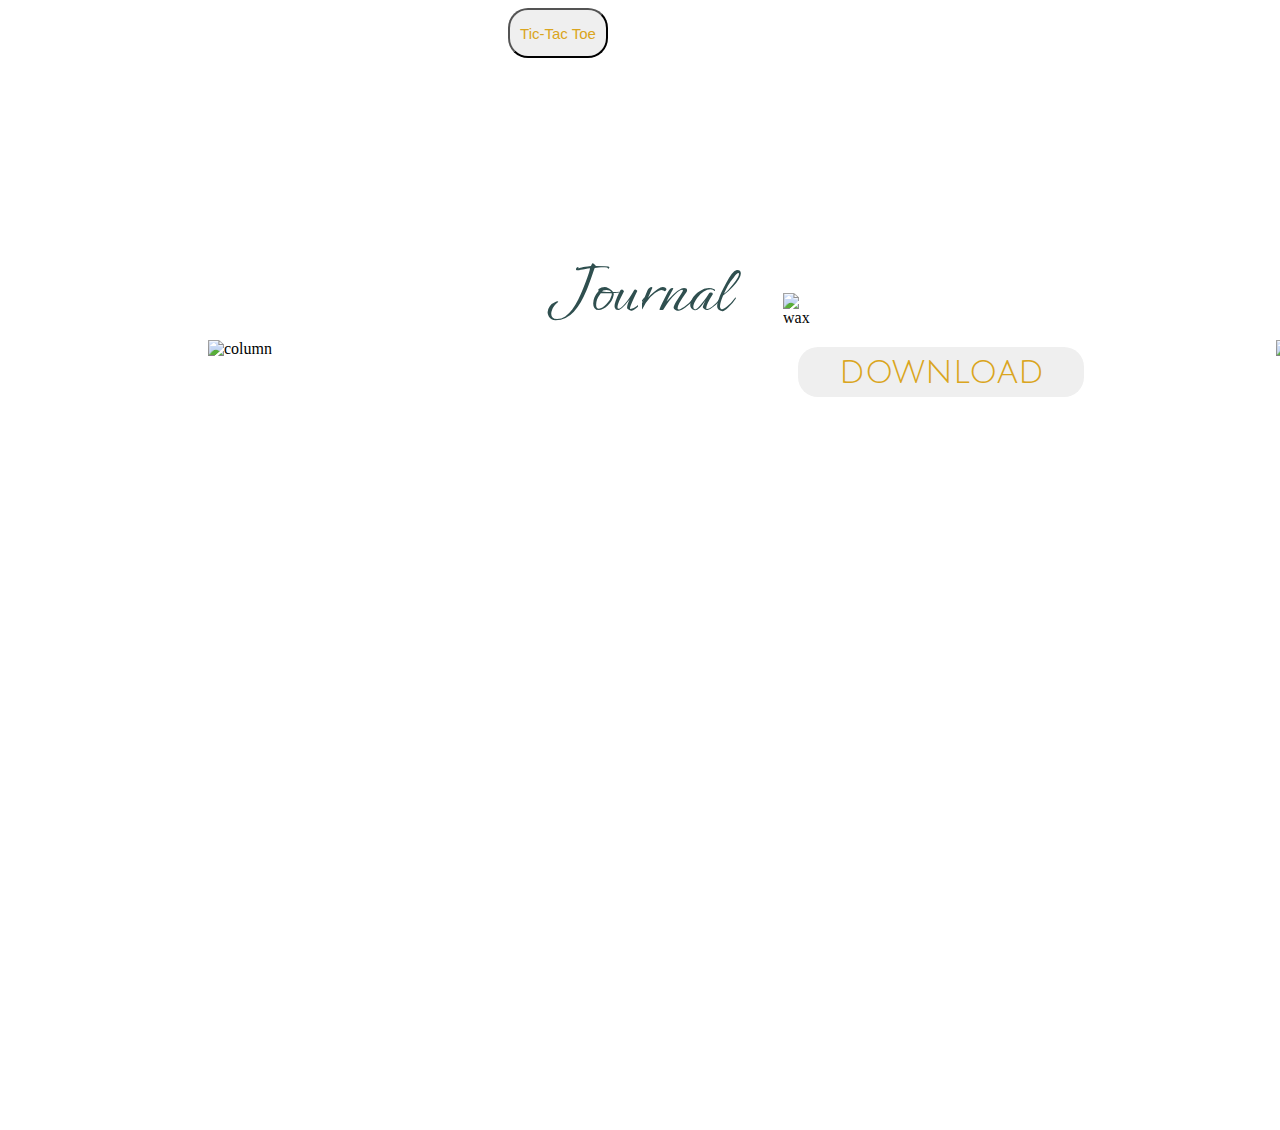
==== index.html @ 033aa452 "Add files via upload" ====
<!DOCTYPE html>
<html lang="en">
<head>
    <meta charset="UTF-8">
    <meta name="viewport" content="width=device-width, initial-scale=1.0">
    <link rel="stylesheet" href="styles.css">
    <link rel="preconnect" href="https://fonts.googleapis.com">
    <link rel="preconnect" href="https://fonts.gstatic.com" crossorigin>
    <link href="https://fonts.googleapis.com/css2?family=Nova+Square&display=swap" rel="stylesheet">
    <link href="https://fonts.googleapis.com/icon?family=Material+Icons" rel="stylesheet">
    <link href="https://fonts.googleapis.com/css2?family=Reenie+Beanie&display=swap" rel="stylesheet">
    <link href="https://fonts.googleapis.com/css2?family=Tangerine&display=swap" rel="stylesheet">
    <link href="https://fonts.googleapis.com/css2?family=Ephesis&display=swap" rel="stylesheet">
    <link href="https://fonts.googleapis.com/css2?family=Nabla&display=swap" rel="stylesheet">
    <link href="https://fonts.googleapis.com/css2?family=Julius+Sans+One&display=swap" rel="stylesheet">
</head>
<body>
    <div>
            <button id="onglet1"    onclick="redirigerVersNouvellePage()">Tic-Tac Toe</button>

            <script>
                function redirigerVersNouvellePage() {
                    // Changer "nouvelle_page.html" par le nom de ta nouvelle page
                    window.location.href = "tictac.html";
                }
            </script>
        </div>
      <img class="sceller" src="https://dragonartz.files.wordpress.com/2009/06/vector-fleur-de-lys-wax-seal-prev-by-dragonart.png?w=495&h=495" alt="wax"><p>Journal</p>
   
   <form action="">
    <img src="https://media.discordapp.net/attachments/1181371937625223231/1181373330272551022/73b7c26e4be60c7f26e8573a0df97a85.png?ex=6580d2a6&is=656e5da6&hm=ee8783fca7a1941407b1692a7b3dae058917682b22653692a86d54da535359f4&=&format=webp&quality=lossless&width=170&height=671" alt="column" class="column">
    <img src="https://media.discordapp.net/attachments/1181371937625223231/1181373330272551022/73b7c26e4be60c7f26e8573a0df97a85.png?ex=6580d2a6&is=656e5da6&hm=ee8783fca7a1941407b1692a7b3dae058917682b22653692a86d54da535359f4&=&format=webp&quality=lossless&width=170&height=671" alt="colonne" class="colonne">
  
    
    <div class="test">
        <textarea id="userText" rows="30" cols="100" oninput="changeFont()" style="font-family: 'Tangerine', cursive; resize: none;"></textarea>
    </div>
</form>
    <button id="download"  onclick="downloadText()" style="font-family: 'Julius Sans One', sans-serif; resize: none;">download</button>
    <script>
        // fonction du bouton download
        function downloadText() {
            var textToDownload = document.getElementById('userText').value;
            var blob = new Blob([textToDownload], { type: 'text/plain' });
            var a = document.createElement('a');
            a.href = window.URL.createObjectURL(blob);
            a.download = 'textFile.txt';
            document.body.appendChild(a);
            a.click();
            document.body.removeChild(a);
        }
    </script>
    
    
</body>
</html>
---- styles.css ----
body {
 
    background-image: url("https://wallpaperaccess.com/full/765801.jpg");
    background-size: 150%;
  
}

#onglet1 {
    position: relative;
    left: 500px;
    width: 100px;
    height: 50px;
    background-image:url("https://wallpaperaccess.com/full/4490438.jpg");
    background-size: 100%;
    font-size: 15px;
    color: goldenrod;
    border-radius: 20px;
}

p {
    background-color:hsl(0, 0, 0);
    font-family: 'Ephesis', cursive;
    font-size: 75px;
    color: darkslategrey;
    position: relative;
    top: 75px;
    left: 0px;
    margin-left: auto;
    margin-right: auto;
    text-align: center;
}


.sceller {
    width: 4%;
    height: 4%;
    margin-left: 810px;
    margin-right: 810px;
   vertical-align: middle;
   position: relative;
   top: 235px;
   left: -35px;
}

.column{
    width: 10%;
    height: auto;
    position: relative;
    top: auto;
    left: 200px;
}

.colonne{
    width: 10%;
    height: auto;
    position: relative;
    top: auto;
    left: 1200px;
}






textarea {
    position: relative;
    top: -750px;
    margin-left: 660px;
    margin-right: 660px;
    color: darkslategrey;
    font-weight: bold;
    background-image: url("https://img.freepik.com/premium-photo/recycled-white-paper-texture-background-vintage-wallpaper_118047-8988.jpg?w=1060");
    border-radius: 20px;
    outline: none;
    border: none;
}

textarea:focus {

    outline: none;
  border: none;

}

   

textarea#userText {
    font-family: 'Pacifico', cursive;
    font-size: 20px;
}

.test {
    display: flex;
    justify-content: center;
    align-items: flex-start;
    margin-top: 20px;
}


#download {
    position: relative;
    top: -725px;
    background-image:url("https://wallpaperaccess.com/full/4490438.jpg");
    background-size: 100%;
    font-size: 35px;
    color: goldenrod;
    width: 286.25px;
    height: 50px;
    margin-right: 790px;
    margin-left: 790px;
    align-items: center;
    text-align: center;
    border-radius: 20px;
    outline: none;
    border: none;
}
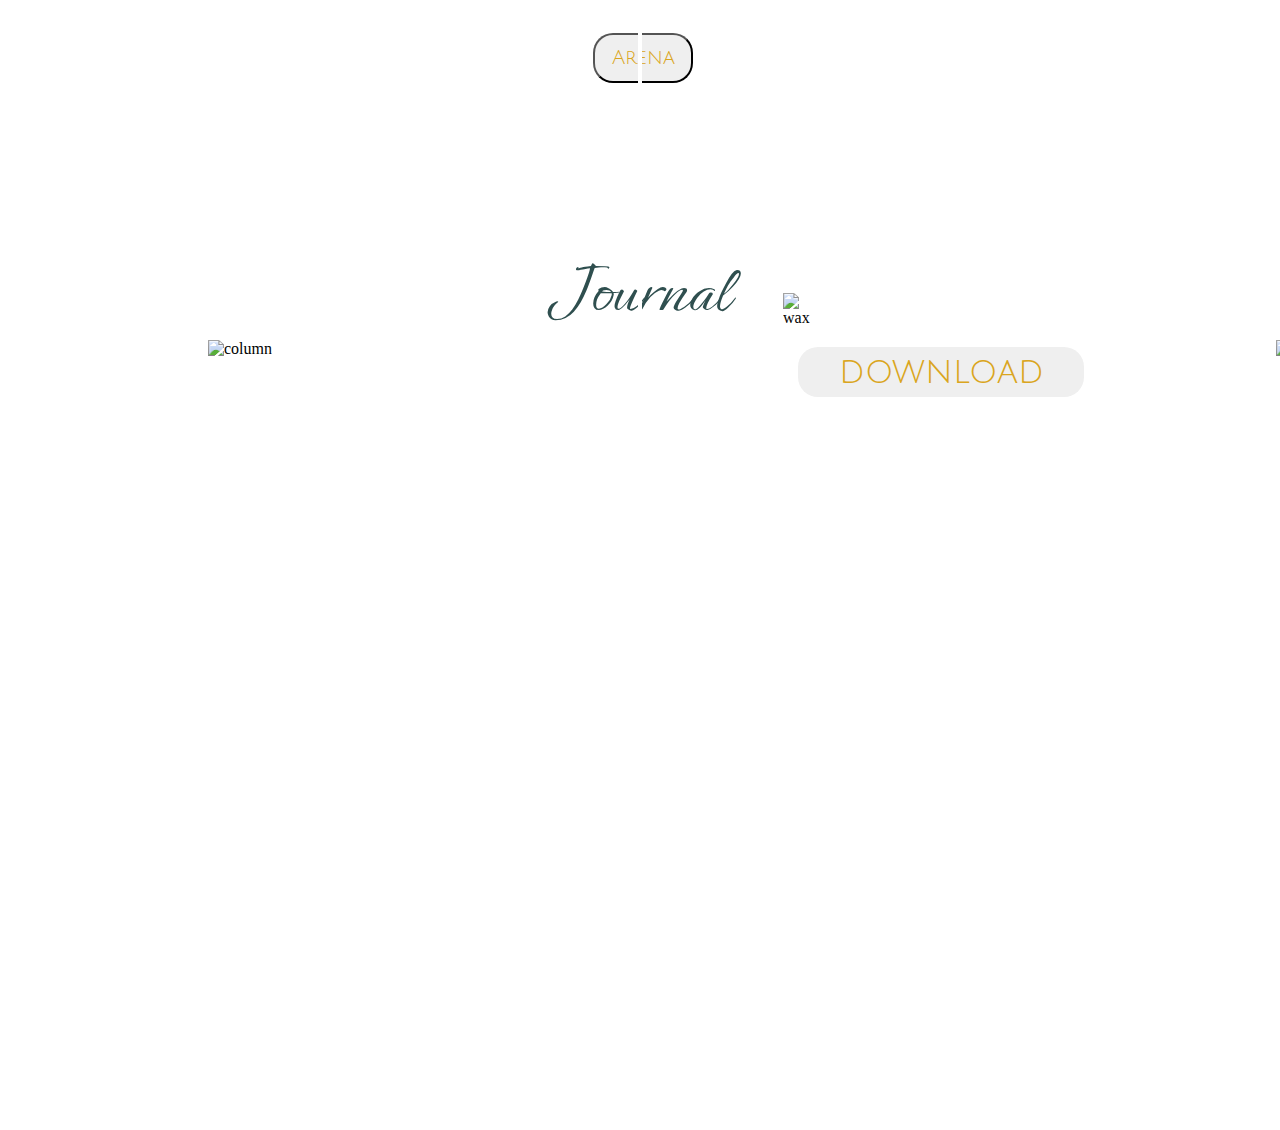
==== commit ad5d1bbc: "Add files via upload" ====
--- a/index.html
+++ b/index.html
@@ -16,7 +16,7 @@
 </head>
 <body>
     <div>
-            <button id="onglet1"    onclick="redirigerVersNouvellePage()">Tic-Tac Toe</button>
+            <button id="onglet1"    onclick="redirigerVersNouvellePage()">Arena</button>
 
             <script>
                 function redirigerVersNouvellePage() {
--- a/styles.css
+++ b/styles.css
@@ -3,6 +3,7 @@
   
 
 body {
+   
  
     background-image: url("https://wallpaperaccess.com/full/765801.jpg");
     background-size: 150%;
@@ -10,13 +11,15 @@
 }
 
 #onglet1 {
+    font-family: 'Julius Sans One', sans-serif;
     position: relative;
-    left: 500px;
+    top: 25px;
+    left: 585px;
     width: 100px;
     height: 50px;
     background-image:url("https://wallpaperaccess.com/full/4490438.jpg");
     background-size: 100%;
-    font-size: 15px;
+    font-size: 20px;
     color: goldenrod;
     border-radius: 20px;
 }
